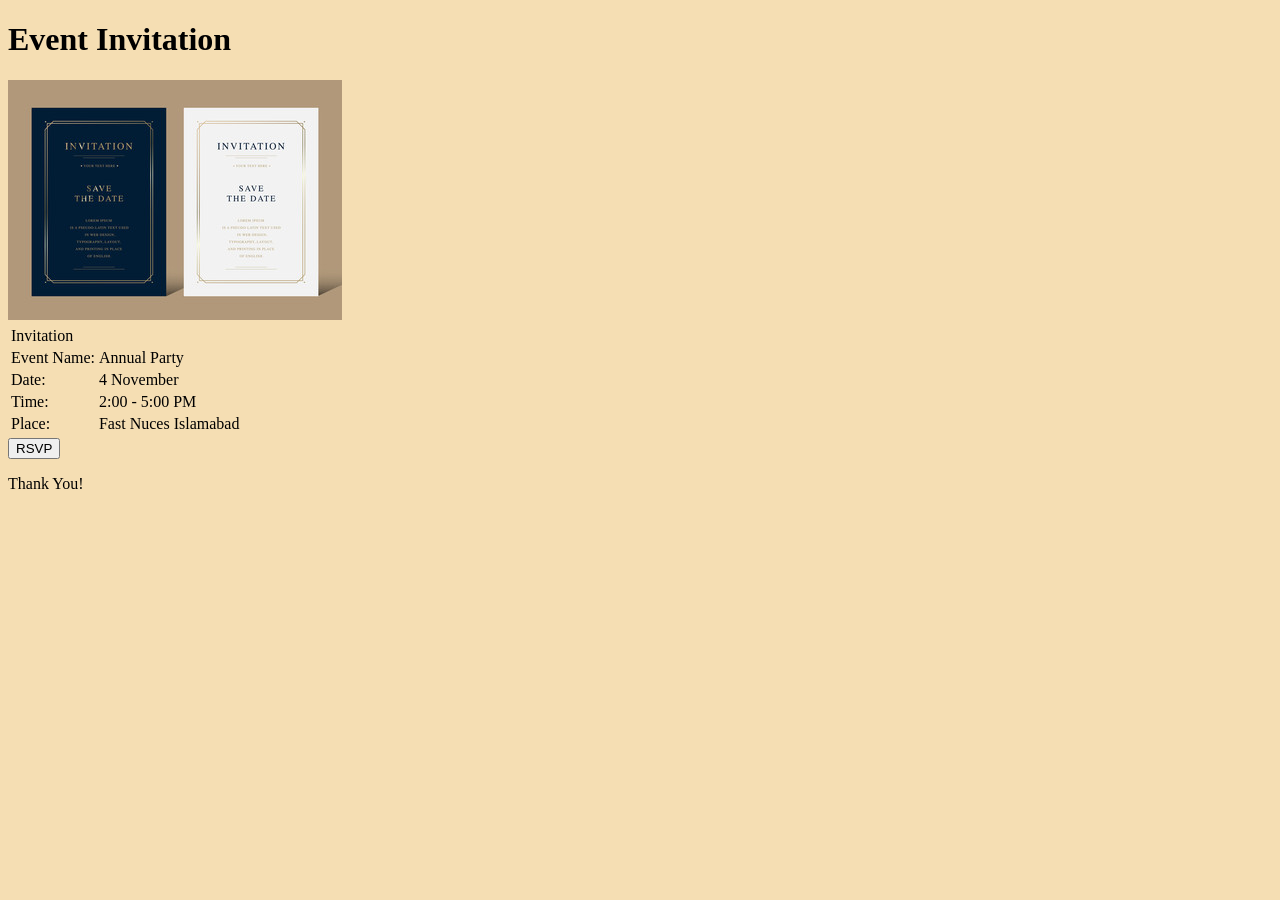
==== index.html @ 3ecf562e "lab 11 files" ====
<!-- Name : M Asim Ali -->
 <!-- Roll No : 26i-3016 -->
  <!-- Section : A -->

<!DOCTYPE html>
<html lang="en">
<head>
    <meta charset="UTF-8">
    <meta name="viewport" content="width=device-width, initial-scale=1.0">
    <title>Invitation</title>
    <link rel="stylesheet" href="style.css">
</head>
<body>
    <h1>
        Event Invitation
    </h1>
    <img src="image.jpg" alt="">
    <table>
        <tr>
            <td>
                Invitation

            </td>
        </tr>
        <tr>
            <td>
                Event Name:
            </td>
            <td>
                Annual Party
            </td>

        </tr>
        <tr>
            <td>
                Date:
            </td>
            <td>
                4 November
            </td>
        </tr>
        <tr>
            <td>
                Time:
            </td>
            <td>
                2:00 - 5:00 PM
            </td>
        </tr>
        <tr>
            <td>
                Place:
            </td>
            <td>
                Fast Nuces Islamabad
            </td>
        </tr>
        <tr>

        </tr>
    </table>
    <button onclick="greet()">
        RSVP
    </button>
    <p>
        Thank You!
    </p>

    <script>
        function greet(){
            alert("Thank You for Joining us.See you soon.")
            console.log('user clicked the button.')
        }


    </script>
</body>
</html>
---- style.css ----
/* Name : M Asim Ali */
/* Roll No : 26i-3016 */
/* Section - A */
 body{
    background-color: wheat;

}
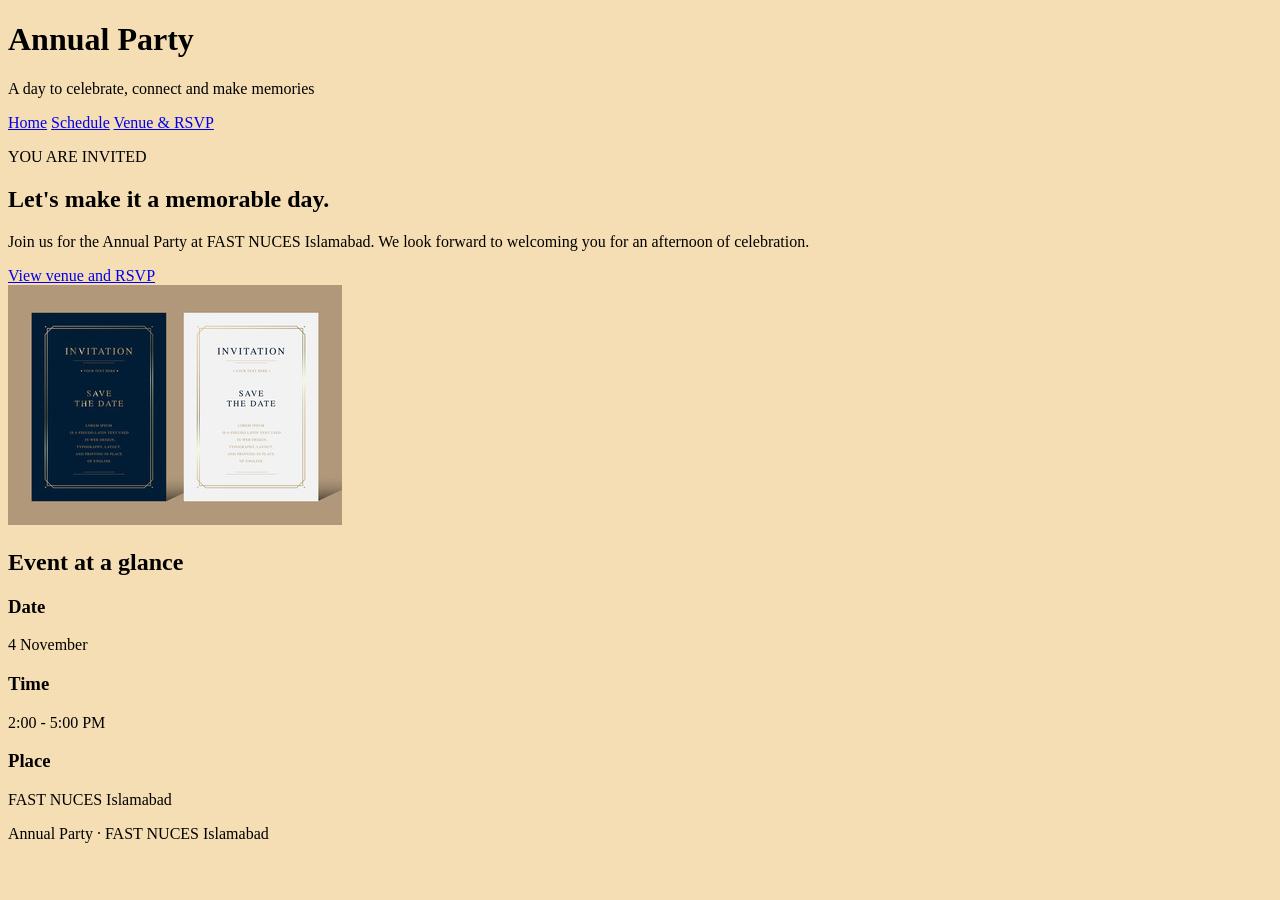
==== commit bc972307: "Add files via upload" ====
--- a/index.html
+++ b/index.html
@@ -1,78 +1,43 @@
-<!-- Name : M Asim Ali -->
- <!-- Roll No : 26i-3016 -->
-  <!-- Section : A -->
-
-<!DOCTYPE html>
-<html lang="en">
-<head>
-    <meta charset="UTF-8">
-    <meta name="viewport" content="width=device-width, initial-scale=1.0">
-    <title>Invitation</title>
-    <link rel="stylesheet" href="style.css">
-</head>
-<body>
-    <h1>
-        Event Invitation
-    </h1>
-    <img src="image.jpg" alt="">
-    <table>
-        <tr>
-            <td>
-                Invitation
-
-            </td>
-        </tr>
-        <tr>
-            <td>
-                Event Name:
-            </td>
-            <td>
-                Annual Party
-            </td>
-
-        </tr>
-        <tr>
-            <td>
-                Date:
-            </td>
-            <td>
-                4 November
-            </td>
-        </tr>
-        <tr>
-            <td>
-                Time:
-            </td>
-            <td>
-                2:00 - 5:00 PM
-            </td>
-        </tr>
-        <tr>
-            <td>
-                Place:
-            </td>
-            <td>
-                Fast Nuces Islamabad
-            </td>
-        </tr>
-        <tr>
-
-        </tr>
-    </table>
-    <button onclick="greet()">
-        RSVP
-    </button>
-    <p>
-        Thank You!
-    </p>
-
-    <script>
-        function greet(){
-            alert("Thank You for Joining us.See you soon.")
-            console.log('user clicked the button.')
-        }
-
-
-    </script>
-</body>
-</html>+<!DOCTYPE html>
+<html lang="en">
+<head>
+    <meta charset="UTF-8">
+    <meta name="viewport" content="width=device-width, initial-scale=1.0">
+    <title>Annual Party | Home</title>
+    <link rel="stylesheet" href="style.css">
+</head>
+<body>
+    <header>
+        <h1>Annual Party</h1>
+        <p class="tagline">A day to celebrate, connect and make memories</p>
+        <nav>
+            <a href="index.html">Home</a>
+            <a href="schedule.html">Schedule</a>
+            <a href="venue.html">Venue & RSVP</a>
+        </nav>
+    </header>
+
+    <main>
+        <section class="hero">
+            <div>
+                <p class="eyebrow">YOU ARE INVITED</p>
+                <h2>Let's make it a memorable day.</h2>
+                <p>Join us for the Annual Party at FAST NUCES Islamabad. We look forward to welcoming you for an afternoon of celebration.</p>
+                <a class="button-link" href="venue.html">View venue and RSVP</a>
+            </div>
+            <img class="invitation-image" src="image.jpg" alt="Two elegant invitation card designs">
+        </section>
+
+        <section class="details">
+            <h2>Event at a glance</h2>
+            <div class="detail-grid">
+                <article><h3>Date</h3><p>4 November</p></article>
+                <article><h3>Time</h3><p>2:00 - 5:00 PM</p></article>
+                <article><h3>Place</h3><p>FAST NUCES Islamabad</p></article>
+            </div>
+        </section>
+    </main>
+
+    <footer><p>Annual Party · FAST NUCES Islamabad</p></footer>
+</body>
+</html>
